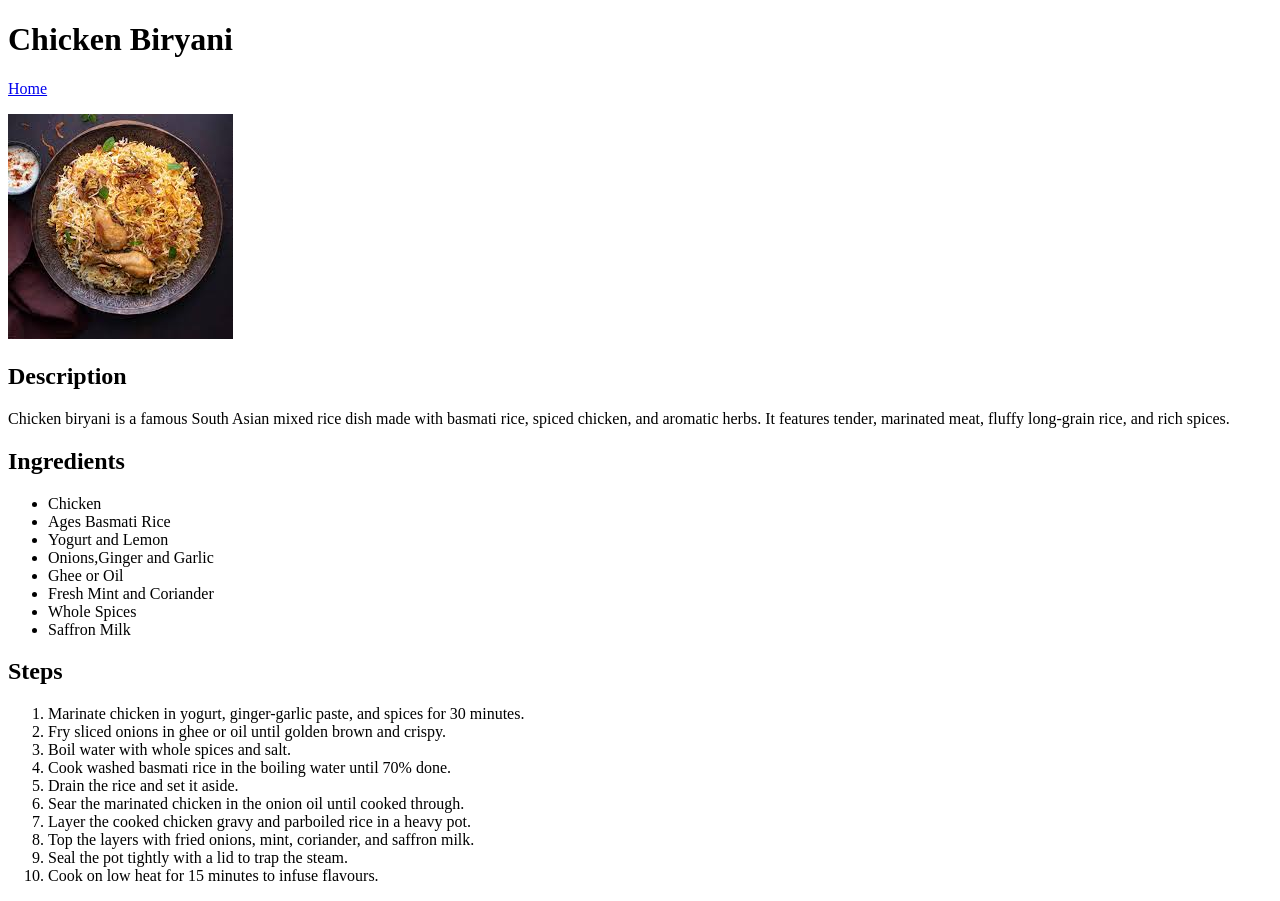
==== recipes/chicken-biryani.html @ 07c36e1a "Initial commit" ====
<!DOCTYPE html>
<html lang="en">
    <head>
        <meta charset="UTF-8">
        <title>Chicken Biryani</title>
    </head>
    <body>
        <h1>Chicken Biryani</h1>
        <p><a href="../index.html">Home</a></p>
        <img src="../img/chicken-biryani.jpeg" height="225" width="225">
        <h2>Description</h2>
        <p>Chicken biryani is a famous South Asian mixed rice dish made with basmati rice, spiced chicken, and aromatic herbs. It features tender, marinated meat, fluffy long-grain rice, and rich spices.</p>
        <h2>Ingredients</h2>
        <ul>
            <li>Chicken</li>
            <li>Ages Basmati Rice</li>
            <li>Yogurt and Lemon</li>
            <li>Onions,Ginger and Garlic</li>
            <li>Ghee or Oil</li>
            <li>Fresh Mint and Coriander</li>
            <li>Whole Spices</li>
            <li>Saffron Milk</li>
        </ul>
        <h2>Steps</h2>
        <ol>
            <li>Marinate chicken in yogurt, ginger-garlic paste, and spices for 30 minutes.</li>
            <li>Fry sliced onions in ghee or oil until golden brown and crispy.</li>
            <li>Boil water with whole spices and salt.</li>
            <li>Cook washed basmati rice in the boiling water until 70% done.</li>
            <li>Drain the rice and set it aside.</li>
            <li>Sear the marinated chicken in the onion oil until cooked through.</li>
            <li>Layer the cooked chicken gravy and parboiled rice in a heavy pot.</li>
            <li>Top the layers with fried onions, mint, coriander, and saffron milk.</li>
            <li>Seal the pot tightly with a lid to trap the steam.</li>
            <li>Cook on low heat for 15 minutes to infuse flavours.</li>
        </ol>
    </body>
</html>
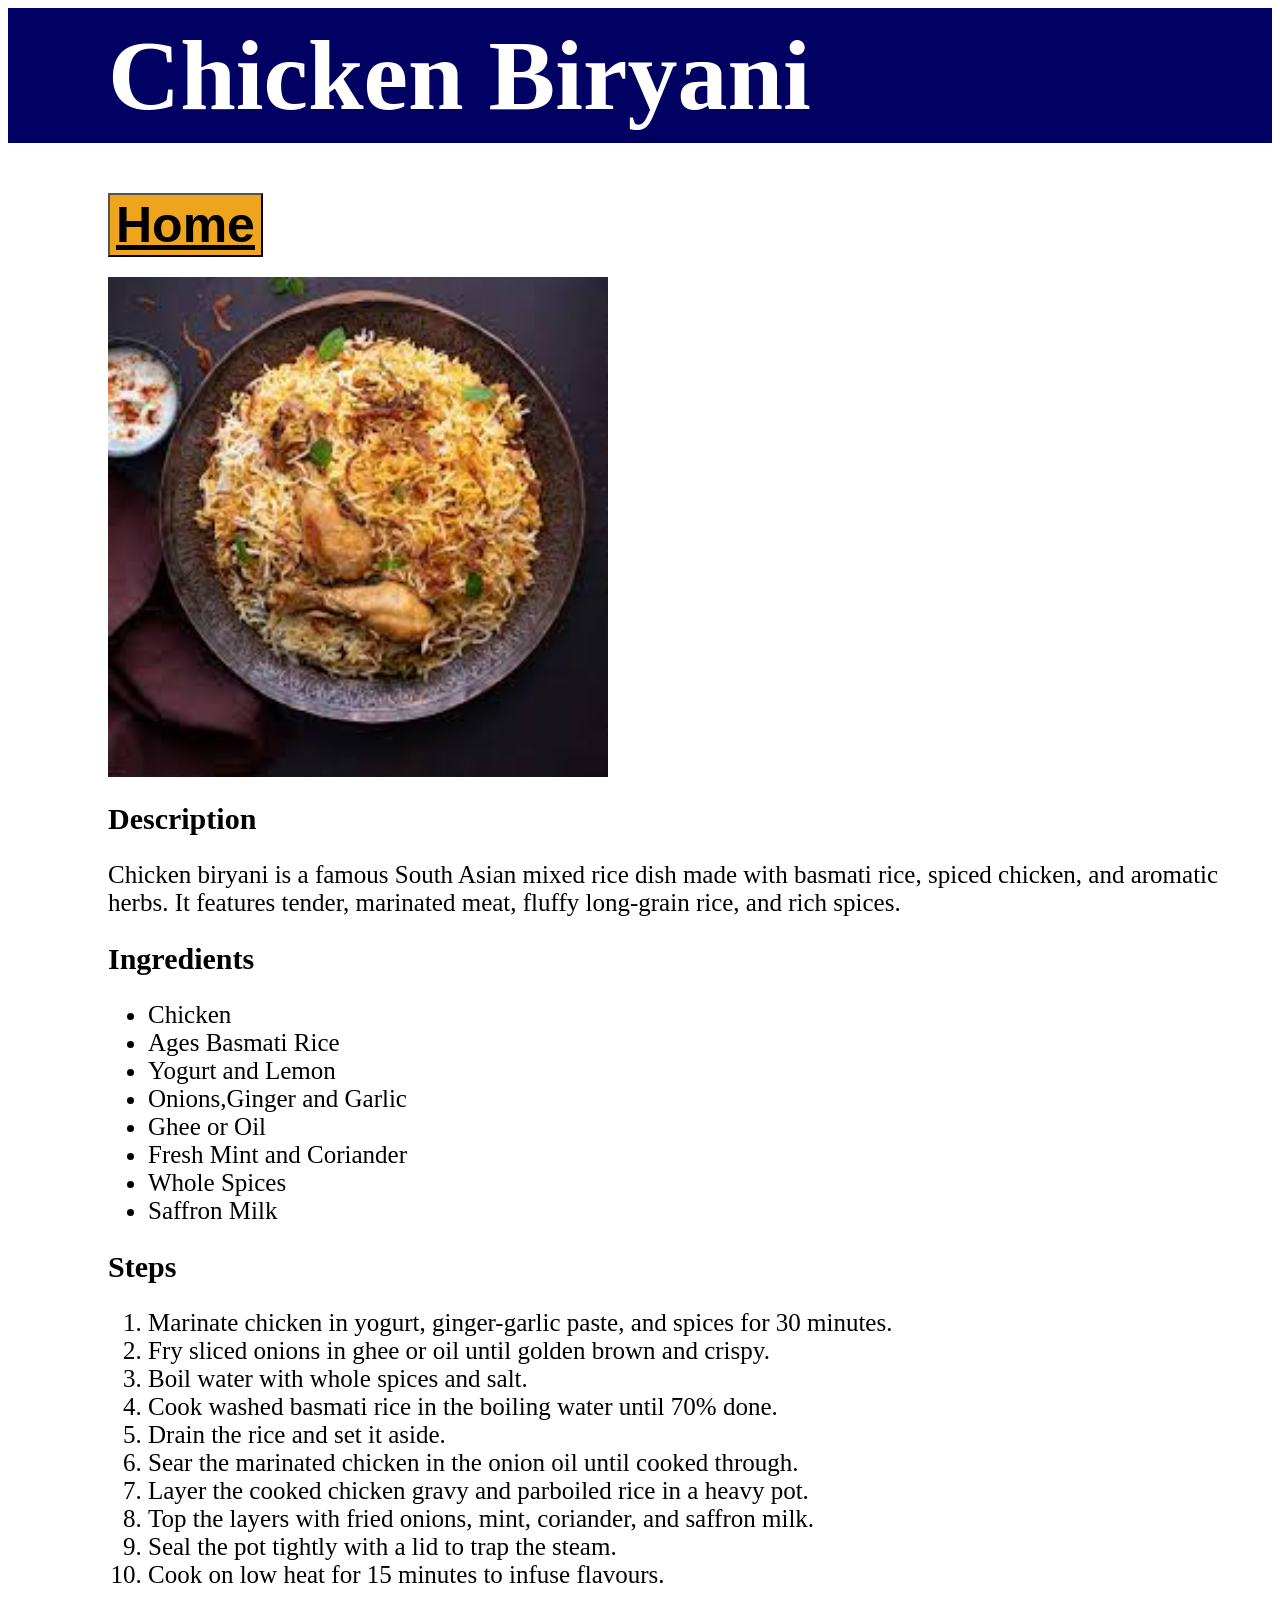
==== commit 156ba982: "Add CSS" ====
--- a/recipes/chicken-biryani.html
+++ b/recipes/chicken-biryani.html
@@ -3,10 +3,11 @@
     <head>
         <meta charset="UTF-8">
         <title>Chicken Biryani</title>
+        <link rel="stylesheet" href="style1.css">
     </head>
     <body>
         <h1>Chicken Biryani</h1>
-        <p><a href="../index.html">Home</a></p>
+        <div ><button><a href="../index.html">Home</a></button>
         <img src="../img/chicken-biryani.jpeg" height="225" width="225">
         <h2>Description</h2>
         <p>Chicken biryani is a famous South Asian mixed rice dish made with basmati rice, spiced chicken, and aromatic herbs. It features tender, marinated meat, fluffy long-grain rice, and rich spices.</p>
@@ -34,5 +35,7 @@
             <li>Seal the pot tightly with a lid to trap the steam.</li>
             <li>Cook on low heat for 15 minutes to infuse flavours.</li>
         </ol>
+       </div>
+        
     </body>
 </html>
--- a/recipes/style1.css
+++ b/recipes/style1.css
@@ -0,0 +1,41 @@
+body{
+    background-color: white;
+    font-family:'Times New Roman', Times, serif;
+    
+}
+h1{
+font-size: 100px;
+background-color:rgb(1, 1, 99);
+margin:0;
+color:white;
+padding:10px;
+font-weight: bold;
+margin-bottom: 50px;
+padding-left:100px;
+}
+div{
+    margin-left: 100px;
+}
+button{
+    font-weight: bold;
+    font-size: 50px;
+    background-color: rgb(238, 164, 28);
+}
+a{
+    color:black;
+}
+img
+{
+    display: block;
+    margin:20px 0;
+    width: 500px;
+    height: 500px;
+}
+h2{
+font-weight: bold;
+font-size: 30px;
+}
+li,p{
+    font-size: 25px;
+ 
+}
